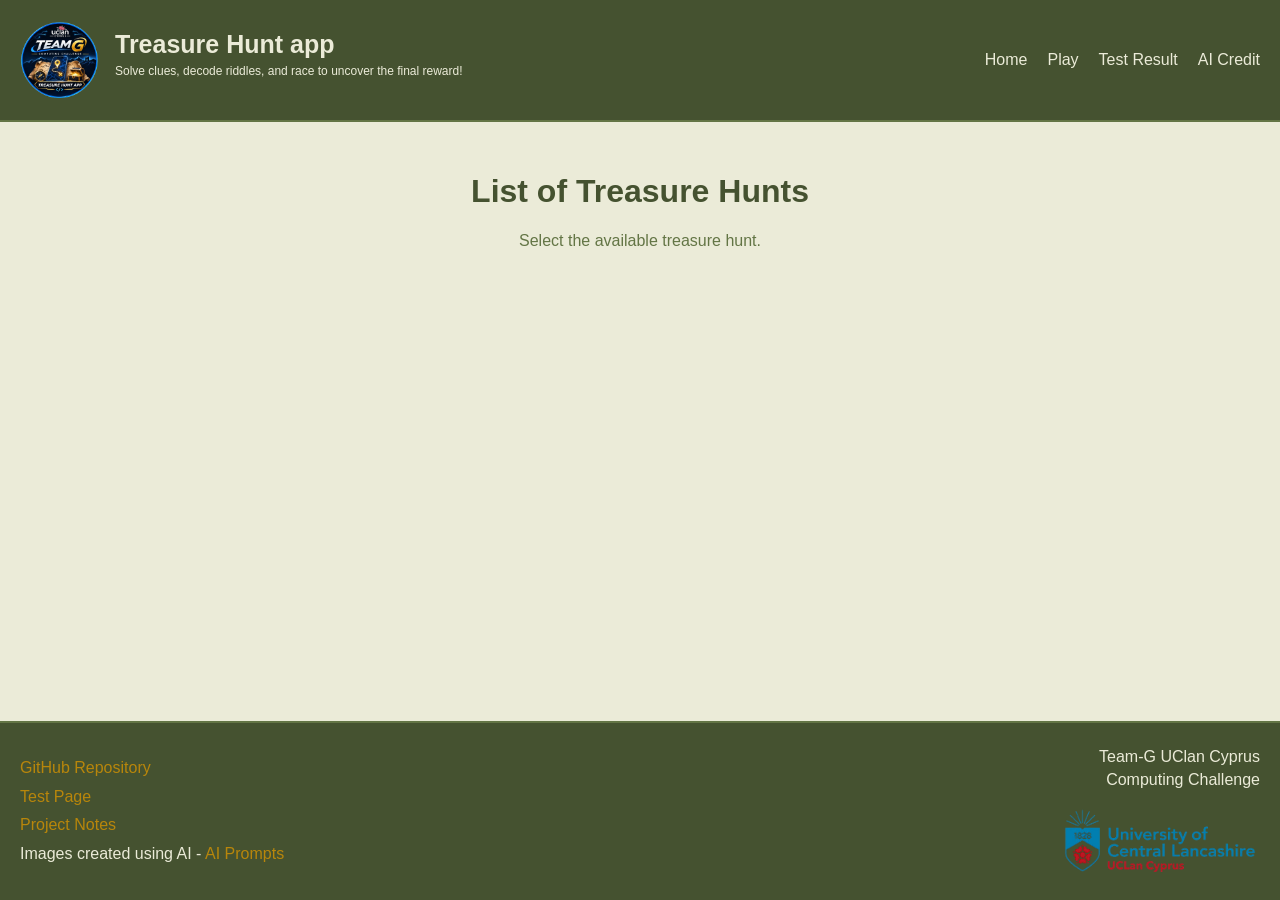
==== app.html @ 1e006326 "Enhance app.html with comments for sections Added comments for better code clarity and structure." ====
<!DOCTYPE html>
<html lang="en">
<head>
    <meta charset="UTF-8">
    <meta name="viewport" content="width=device-width, initial-scale=1.0">
    <title>Treasure Hunt Adventure</title>
    

    <link rel="stylesheet" href="css/style.css">
    <link rel="stylesheet" href="css/app.css">

    <!-- Google tag (gtag.js) -->
    <script async src="https://www.googletagmanager.com/gtag/js?id=G-2L2WCX5F4H"></script>
    <script>
        window.dataLayer = window.dataLayer || [];
        function gtag(){dataLayer.push(arguments);}
        gtag('js', new Date());

        gtag('config', 'G-2L2WCX5F4H');
    </script>

</head>
<body>
    <!-- Header Section -->
    <header>
        <div class="logo-container" >
            <img src="images/logo.png" alt="Treasure Hunt Logo">
            <div>
                <h1>Treasure Hunt app</h1>
                <p>Solve clues, decode riddles, and race to uncover the final reward!</p>
            </div>
        </div>
        <!-- hamburger menu for mobile view -->
        <button class="hamburger" onclick="showMenu()" aria-label="Toggle menu">☰</button>

        <nav id="menu">
            <a href = "index.html">Home</a>
            <a href = "app.html">Play</a>
            <a href = "test.html">Test Result</a>
            <a href = "prompts_link.md">AI Credit</a>

        </nav>
    </header>

    <!-- Main Section -->
    <main>
        <h1>List of Treasure Hunts</h1>
        <p>Select the available treasure hunt.</p>

        <!--gets available treasure hunt from API call -->
        <ul id = "treasureHunts">
        </ul>
    </main>

    <!-- footer section -->
    <footer>
        <div class="footer-container">
            <div id = "Container1">
                <a href="https://github.com/G-RMgr/CO1034" target="_blank">GitHub Repository</a><br>
                <a href="test.html">Test Page</a><br>
                <a href="notes.md">Project Notes</a><br>
                Images created using AI - <a href =" prompts_link.md" >AI Prompts</a><br>
            </div>
            <div id = "Container2">
                <p>Team-G UClan Cyprus</p>
                <p>Computing Challenge</p>
                <img src="images/uclan-cyprus.png" alt="Uni Logo">
            </div>

        </div>
    </footer>

<script>
   /* enables hamburger menu */
    function showMenu() {
        document.getElementById("menu").classList.toggle("open");
    }

    
    const LIST_URL = "https://codecyprus.org/th/api/list";
    fetch(LIST_URL)
        .then(response => response.json())
        .then(data => {
            if (data.status === "OK") {
                const list = document.getElementById('treasureHunts');
                const treasureHunts = data.treasureHunts;

                for (let i = 0; i < treasureHunts.length; i++) {
                    let listItem = document.createElement('li');
                    listItem.innerHTML = "<a href='start.html?uuid=" + treasureHunts[i].uuid + "'>" + treasureHunts[i].name + "</a>";
                    list.appendChild(listItem);
                }
            }
            else{
                alert(data.errorMessages);
            }

        });
    </script>
        

    




</body>
</html>
---- css/style.css ----
/* css for general use */

/* General */

body {
    margin: 0;
    font-family: Arial, sans-serif;
    background-color: #EBEBD8;
    color: #637545;
    min-height: 100vh;
    display: flex;
    flex-direction: column;
}


main {
    flex: 1;
}

/* Header */
header {
    background-color: #455230;
    padding: 20px;
    display: flex;
    align-items: center;
    justify-content: space-between;
    border-bottom: 2px solid #637545;
}

/* Logo */

.logo-container {
    display: flex;
    align-items: center;
}

.logo-container img {
    width: 80px;
    margin-right: 15px;
}

.logo-container h1 {
    color: #EBEBD8;
    font-size: 25px;
    margin: 0;
}

.logo-container p {
    color: #EBEBD8;
    font-size: 12px;
    margin-top: 5px;
}

/* Navigation */

nav {
    display: flex;
    gap: 20px;
}

nav a {
    color: #EBEBD8;
    text-decoration: none;
}

nav a:hover {
    text-decoration: underline;
}

/* Hamburger button */

.hamburger {
    display: none;
    background-color: transparent;
    color: #EBEBD8;
    border: none;
    font-size: 30px;
    cursor: pointer;
}

/* Footer */

footer {
    background-color: #455230;
    color: #EBEBD8;
    padding: 20px;
    border-top: 2px solid #637545;
    margin-top: auto;
}

.footer-container {
    display: flex;
    justify-content: space-between;
    align-items: center;
}

/* Left container */

#Container1 {
    line-height: 1.8;
}

#Container1 a {
    color: darkgoldenrod;
    text-decoration: none;
}

#Container1 a:hover {
    text-decoration: underline;
    color: gold;
}

/* Right container */

#Container2 {
    text-align: right;
}

#Container2 p {
    margin: 5px 0;
}

#Container2 img {
    width: 200px;
    margin-top: 10px;
}


/* Mobile screen */

@media (max-width: 750px) {

    header {
        flex-wrap: wrap;
    }

    .logo-container img {
        width: 50px;
    }

    .logo-container h1 {
        font-size: 18px;
    }

    .logo-container p {
        display: none;
    }

    .hamburger {
        display: block;
    }

    nav {
        display: none;
        width: 100%;
        flex-direction: column;
        text-align: center;
        margin-top: 20px;
    }

    nav.open {
        display: flex;
    }

    .footer-container {
        flex-direction: column;
        gap: 20px;
        text-align: center;
    }

    #Container2 {
        text-align: center;
    }


}
---- css/app.css ----
/* Styles for the main application */

/* Main section */

main {
    text-align: center;
    padding: 30px 20px;
}

main h1 {
    color: #455230;
}

/* Treasure hunt containers */

#treasureHunts {
    list-style: none;
    display: grid;
    grid-template-columns: repeat(2, 1fr);
    gap: 20px;
    max-width: 900px;
    margin: 30px auto;
    padding: 0;
}

#treasureHunts a {
    display: block;
    background-color: #455230;
    color: #EBEBD8;
    padding: 25px 20px;
    border: 2px solid #9BA685;
    border-radius: 10px;
    text-decoration: none;
    font-size: 18px;
    font-weight: bold;
}

#treasureHunts a:hover {
    background-color: #9BA685;
    color: #455230;
}

/* mobile view */
@media (max-width: 750px){
    #treasureHunts {
        grid-template-columns: 1fr;
        gap: 15px;
    }
}
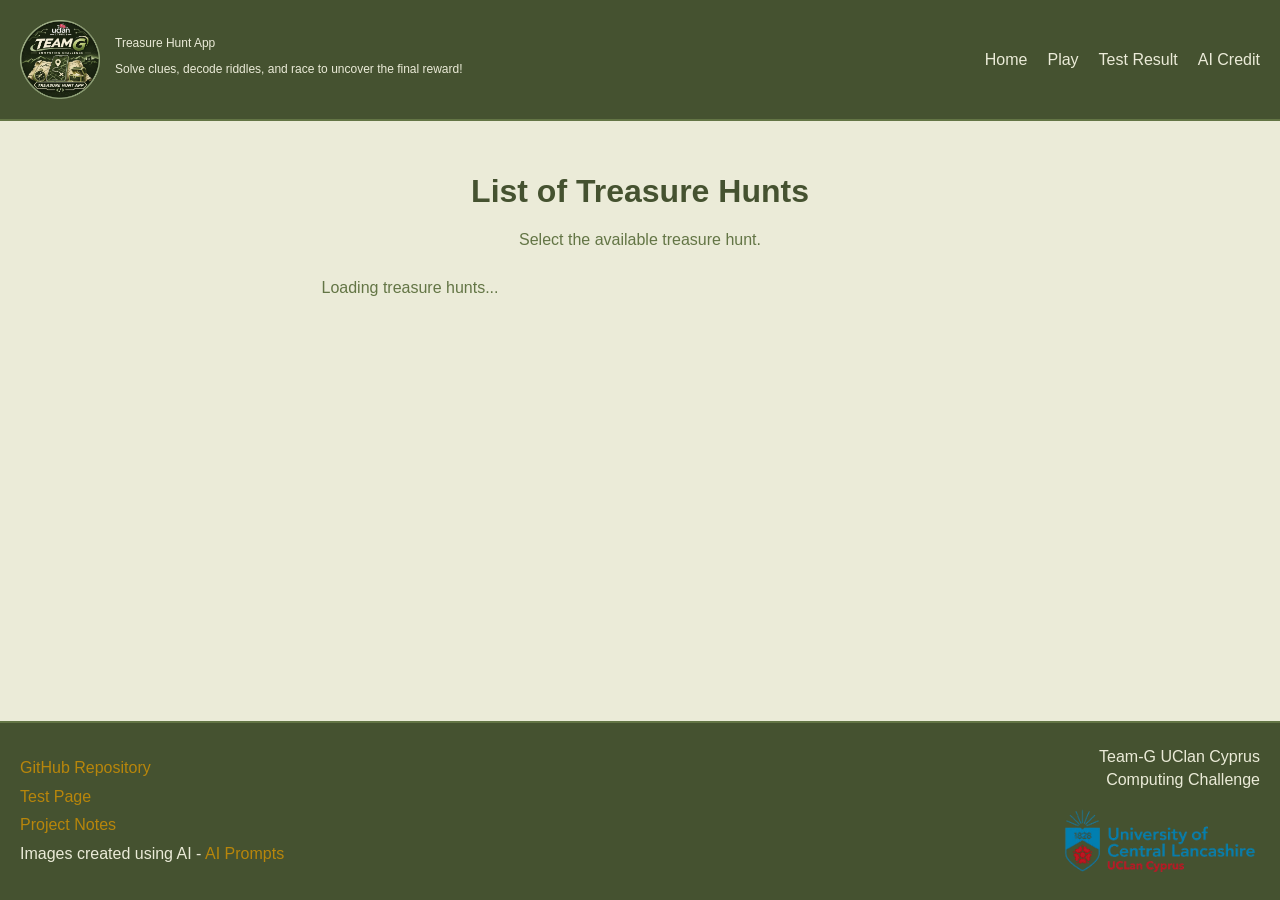
==== commit f312c231: "Update app.html" ====
--- a/app.html
+++ b/app.html
@@ -26,7 +26,7 @@
         <div class="logo-container" >
             <img src="images/logo.png" alt="Treasure Hunt Logo">
             <div>
-                <h1>Treasure Hunt app</h1>
+                <p class="site-title">Treasure Hunt App</p>
                 <p>Solve clues, decode riddles, and race to uncover the final reward!</p>
             </div>
         </div>
@@ -37,7 +37,7 @@
             <a href = "index.html">Home</a>
             <a href = "app.html">Play</a>
             <a href = "test.html">Test Result</a>
-            <a href = "prompts_link.md">AI Credit</a>
+            <a href = "prompts_link.html">AI Credit</a>
 
         </nav>
     </header>
@@ -47,9 +47,15 @@
         <h1>List of Treasure Hunts</h1>
         <p>Select the available treasure hunt.</p>
 
+        <div id="resumeContainer"> </div>
+
+
         <!--gets available treasure hunt from API call -->
         <ul id = "treasureHunts">
+            <li>Loading treasure hunts...</li>
         </ul>
+        <p id="statusMessage"></p>
+
     </main>
 
     <!-- footer section -->
@@ -58,8 +64,8 @@
             <div id = "Container1">
                 <a href="https://github.com/G-RMgr/CO1034" target="_blank">GitHub Repository</a><br>
                 <a href="test.html">Test Page</a><br>
-                <a href="notes.md">Project Notes</a><br>
-                Images created using AI - <a href =" prompts_link.md" >AI Prompts</a><br>
+                <a href="notes.html">Project Notes</a><br>
+                Images created using AI - <a href =" prompts_link.html" >AI Prompts</a><br>
             </div>
             <div id = "Container2">
                 <p>Team-G UClan Cyprus</p>
@@ -76,7 +82,18 @@
         document.getElementById("menu").classList.toggle("open");
     }
 
-    
+
+
+    const savedSession = localStorage.getItem("session");
+if (savedSession) {
+    const resumeContainer = document.getElementById("resumeContainer");
+    const resumeLink = document.createElement("a");
+    resumeLink.href = "question.html";
+    resumeLink.textContent = "Resume game";
+    resumeContainer.appendChild(resumeLink);
+}
+
+
     const LIST_URL = "https://codecyprus.org/th/api/list";
     fetch(LIST_URL)
         .then(response => response.json())
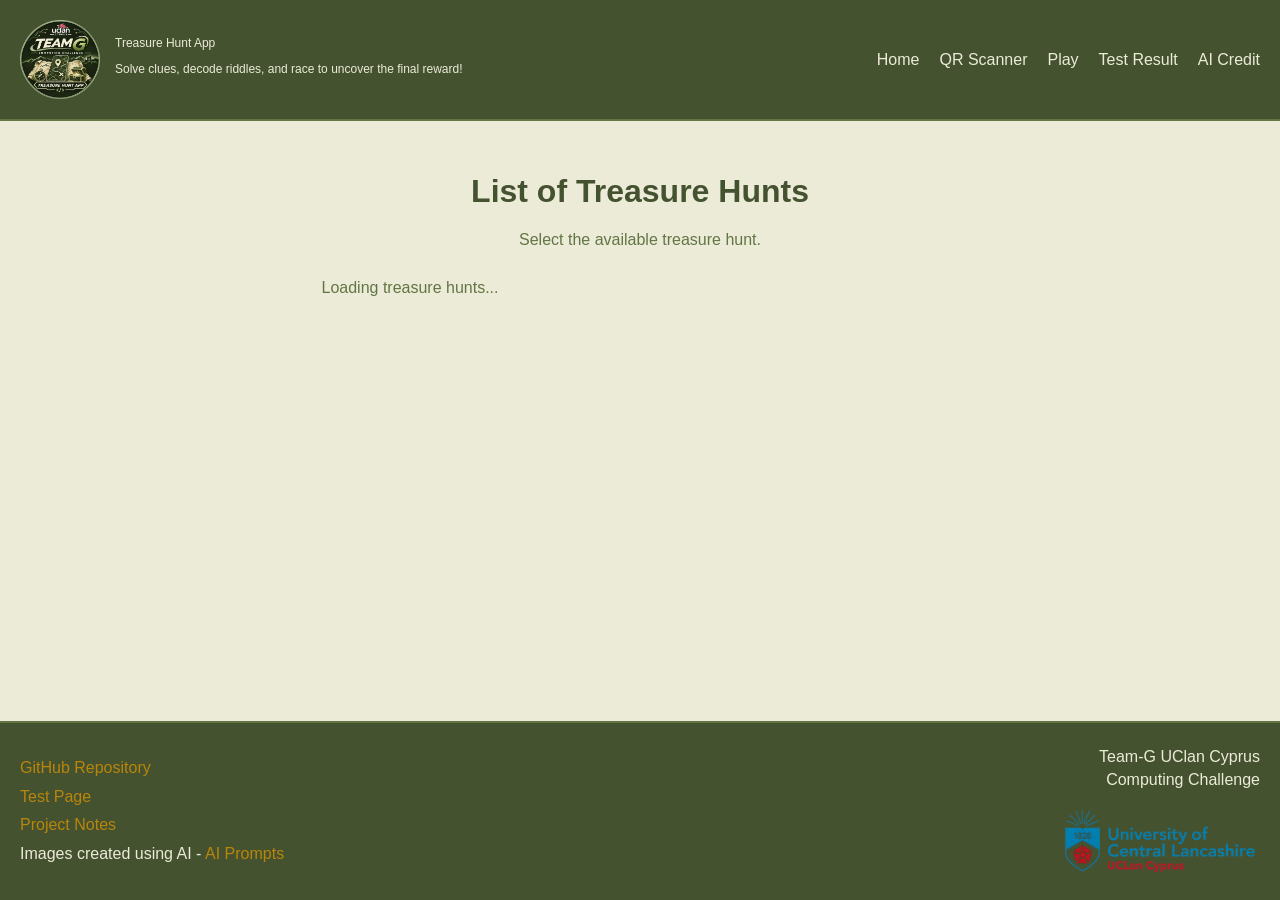
==== commit 09e6ef21: "implementing qr features" ====
--- a/app.html
+++ b/app.html
@@ -1,11 +1,13 @@
 <!DOCTYPE html>
 <html lang="en">
 <head>
+    <!-- Defines the character encoding and makes the website responsive -->
     <meta charset="UTF-8">
     <meta name="viewport" content="width=device-width, initial-scale=1.0">
+    <!-- Sets the title displayed in the browser tab -->
     <title>Treasure Hunt Adventure</title>
-    
 
+    <!-- Links the external CSS files for website styling -->
     <link rel="stylesheet" href="css/style.css">
     <link rel="stylesheet" href="css/app.css">
 
@@ -35,6 +37,7 @@
 
         <nav id="menu">
             <a href = "index.html">Home</a>
+            <a href="qr.html">QR Scanner</a>
             <a href = "app.html">Play</a>
             <a href = "test.html">Test Result</a>
             <a href = "prompts_link.html">AI Credit</a>
@@ -108,6 +111,7 @@
                     list.appendChild(listItem);
                 }
             }
+            /* Displays an error message if the API request was unsuccessful */
             else{
                 alert(data.errorMessages);
             }
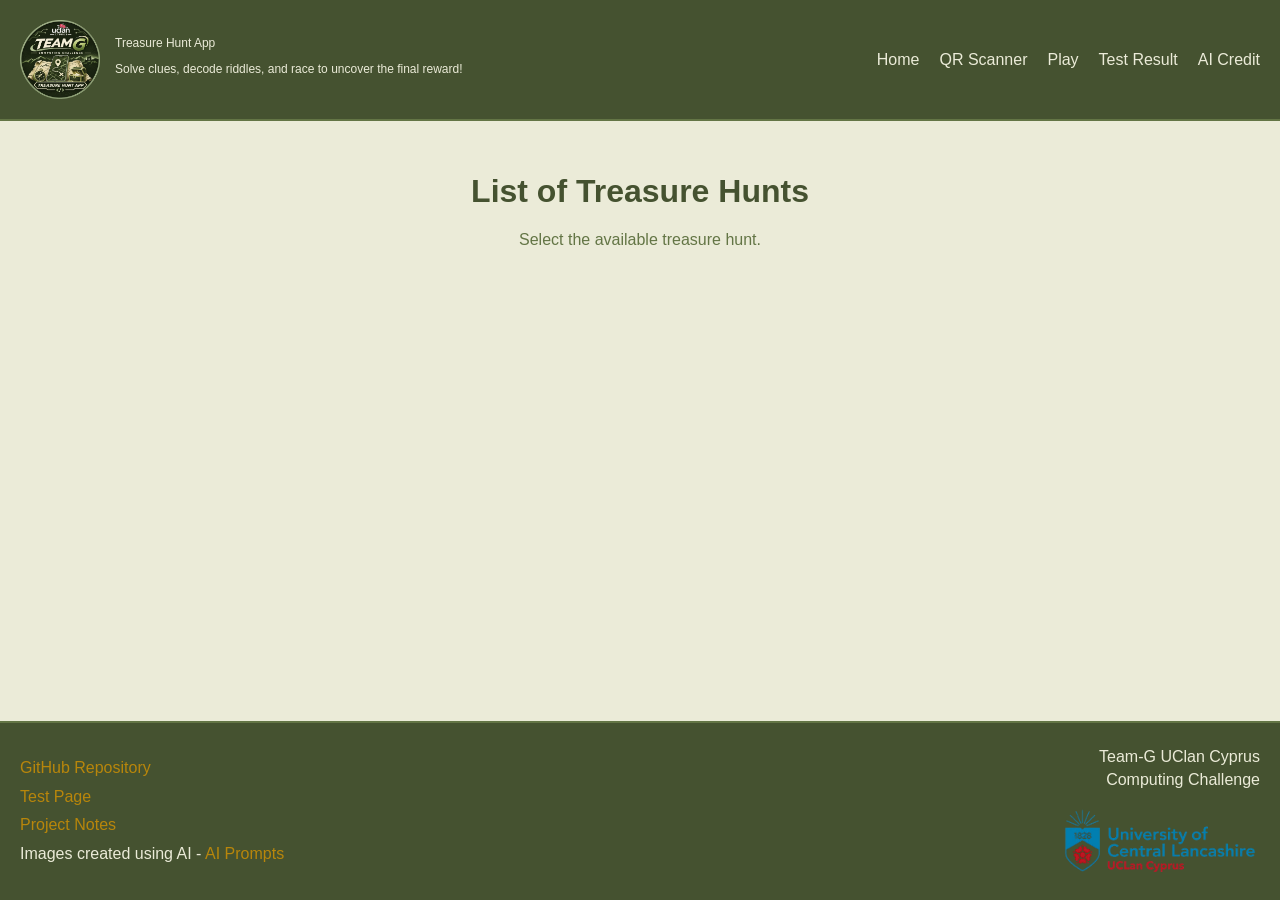
==== commit c784839b: "Remove loading message from treasure hunts list" ====
--- a/app.html
+++ b/app.html
@@ -55,7 +55,7 @@
 
         <!--gets available treasure hunt from API call -->
         <ul id = "treasureHunts">
-            <li>Loading treasure hunts...</li>
+    
         </ul>
         <p id="statusMessage"></p>
 
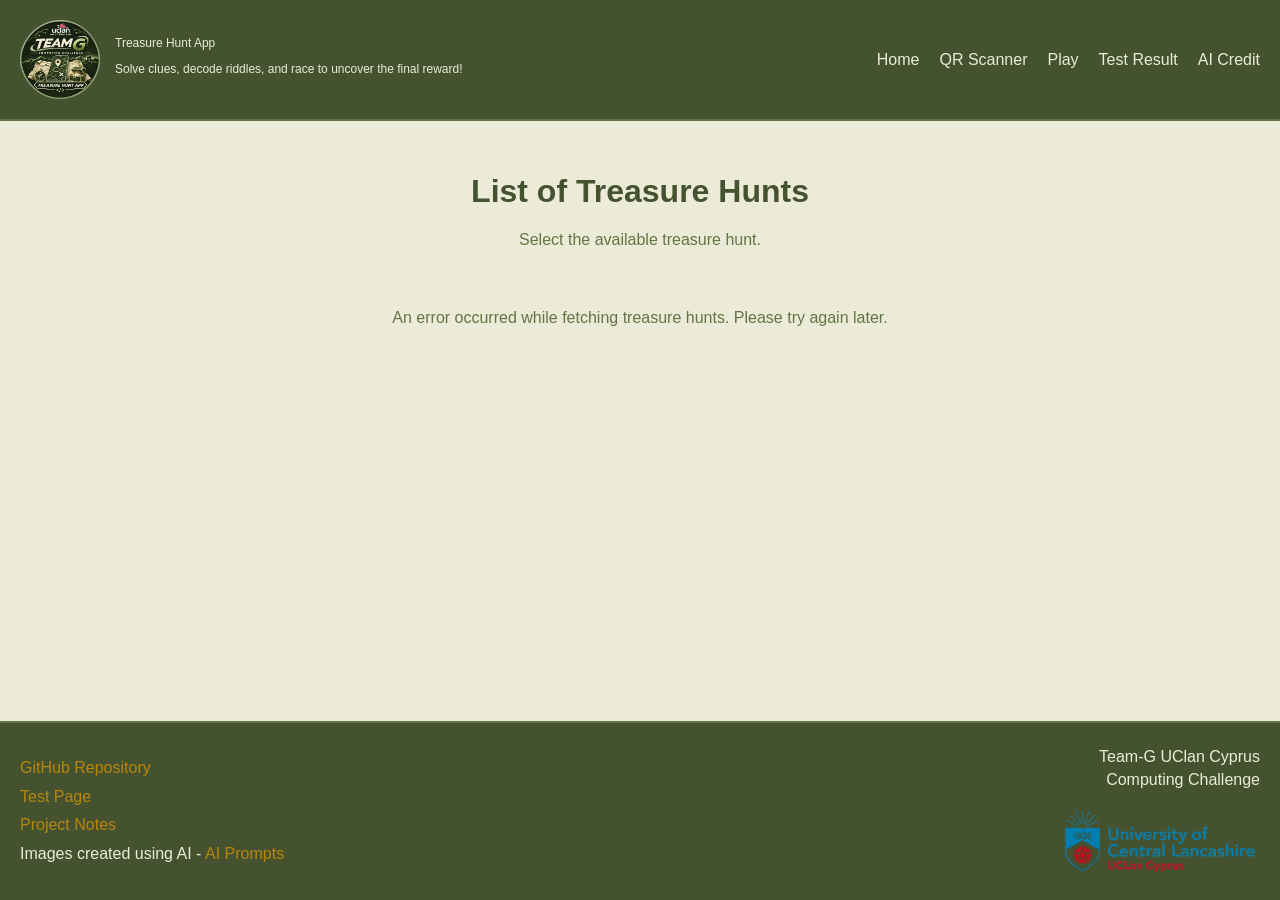
==== commit fce79201: "updated  app.html" ====
--- a/app.html
+++ b/app.html
@@ -55,7 +55,7 @@
 
         <!--gets available treasure hunt from API call -->
         <ul id = "treasureHunts">
-    
+
         </ul>
         <p id="statusMessage"></p>
 
@@ -103,20 +103,54 @@
         .then(data => {
             if (data.status === "OK") {
                 const list = document.getElementById('treasureHunts');
-                const treasureHunts = data.treasureHunts;
+                const statusMessage = document.getElementById('statusMessage');
+                list.innerHTML = ''; // Clear the loading message
+
+                if (data.status === "OK") {
+                    const treasureHunts = data.treasureHunts || [];
+                }
+
+                if (treasureHunts.length === 0) {
+                    statusMessage.textContent = "No treasure hunts available at the moment.";
+                    return; // Exit the function if there are no treasure hunts
+                
+                }
 
                 for (let i = 0; i < treasureHunts.length; i++) {
-                    let listItem = document.createElement('li');
-                    listItem.innerHTML = "<a href='start.html?uuid=" + treasureHunts[i].uuid + "'>" + treasureHunts[i].name + "</a>";
+                    const hunt = treasureHunts[i];
+                    const listItem = document.createElement('li');
+                    const link = document.createElement('a');
+                    
+                    link.href = 'start.html?uuid=' + encodeURIComponent(hunt.uuid) + '&name=' + encodeURIComponent(hunt.name);
+                    
+                    link.textContent = hunt.name;
+                    
+                    listItem.appendChild(link);
+                    
                     list.appendChild(listItem);
                 }
             }
             /* Displays an error message if the API request was unsuccessful */
             else{
-                alert(data.errorMessages);
+                statusMessage.textContent = data.errorMessages || "Error fetching treasure hunts: " ;
+
             }
 
+        })
+        .catch(error => {
+            console.error("Error fetching treasure hunts:", error);
+            const list = document.getElementById('treasureHunts');
+            list.innerHTML = ''; // Clear the loading message
+            const statusMessage = document.getElementById('statusMessage');
+            statusMessage.textContent = "An error occurred while fetching treasure hunts. Please try again later.";
         });
+
+
+
+
+
+
+
     </script>
         
 
